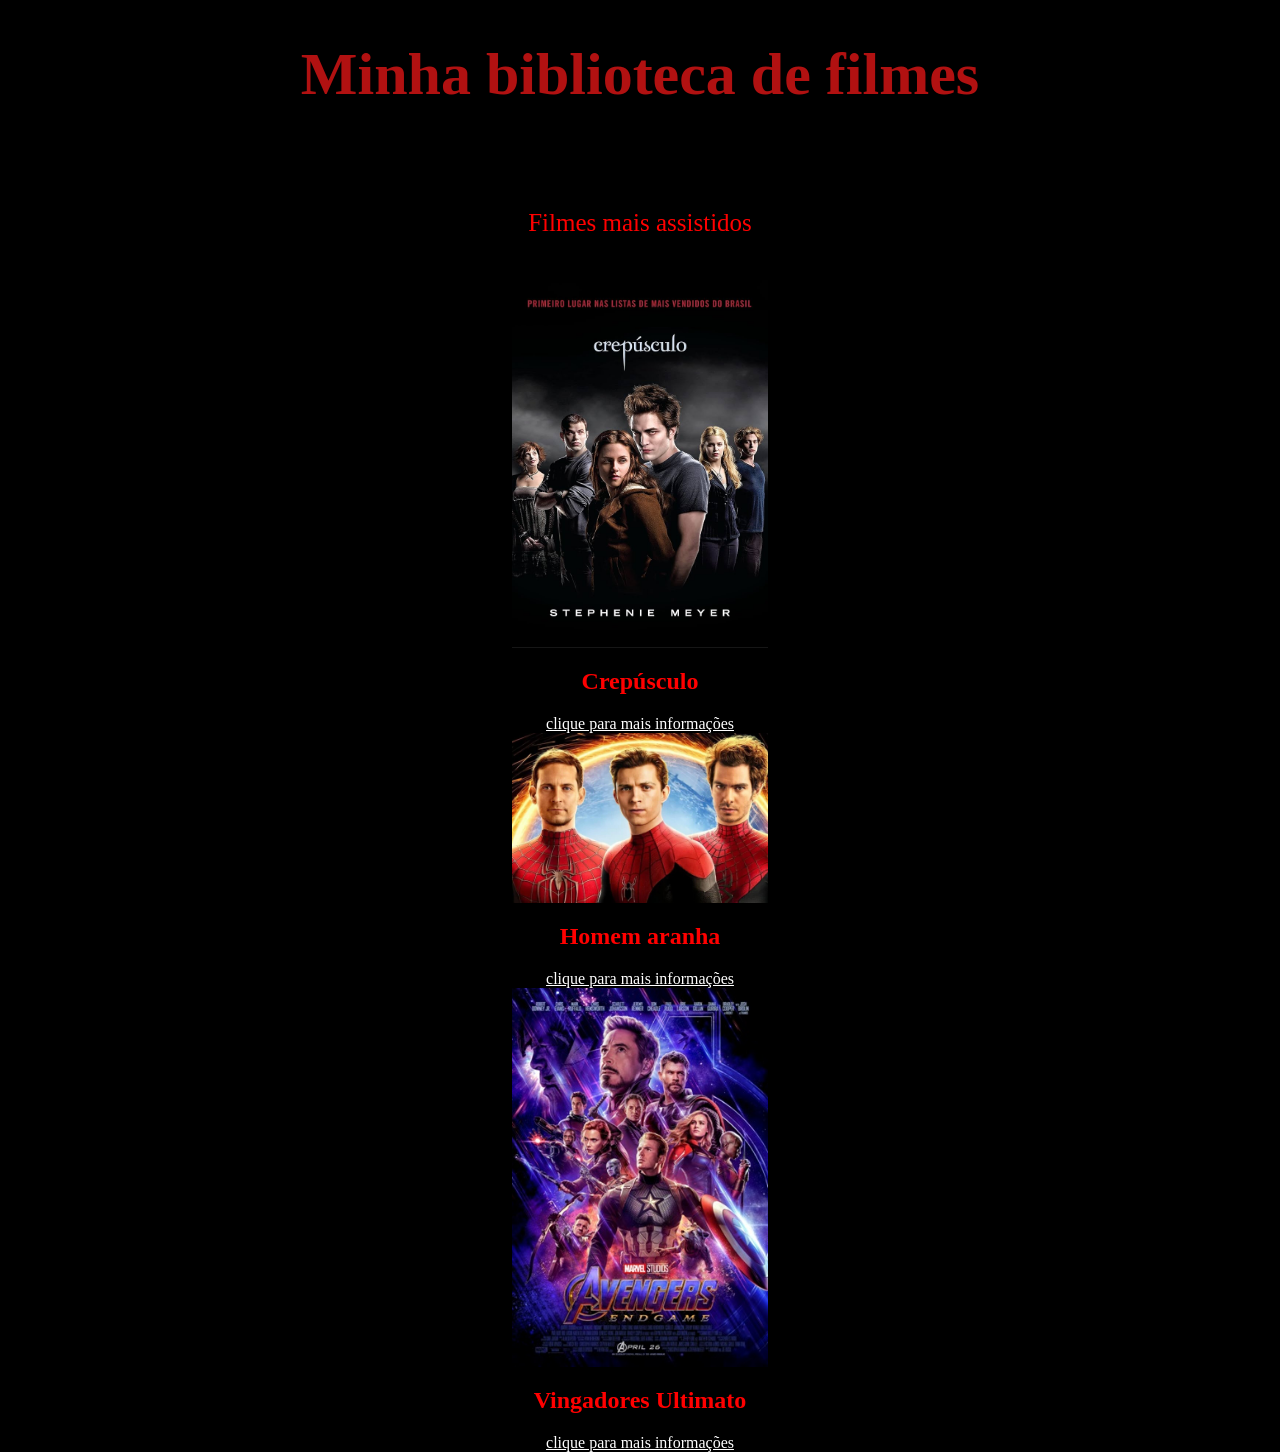
==== index.html @ 0b9eb4a2 "Update and rename modelo_duarteflix.html to index.html" ====
<!DOCTYPE html>
<html>
<head>
    <title>Duarteflix</title> 
    <link rel="stylesheet" href="duarteflix.css">
</head>
<body>

<header>
    <h1>Minha biblioteca de filmes </h1>
</header>

<p>Filmes mais assistidos</p>

<section class="Filmes">]
    <div class="filme">
        <img src="crepusculo.jpg" alt="Crepusculo" width="250">
        <h2>Crepúsculo</h2>
        <a href="Crepusculo.html">clique para mais informações</a>
    </div>
    
    <div class="filme">
        <img src="homem aranha.jpeg" alt="Homem aranha: Sem Volta Para Casa" width="250">
        <h2>Homem aranha</h2>
        <a href="homem_aranha.html">clique para mais informações</a>

    <div class="filme">
        <img src="Avengers.jpg" alt="Vingadores Ultimato " width="250">
        <h2>Vingadores Ultimato</h2>
        <a href="vingadores.html">clique para mais informações</a>

        
</section>
</body>
</html>
---- duarteflix.css ----
body {
    background-color: black;
    margin: 0%;
    padding: auto;
    min-height: 100vh;
}

img{
   display: block;
    margin-left: auto;
    margin-right: auto;
    width: 20%;
}

h1{
    color: rgb(177, 17, 17);
    text-align: center;
    font-size: 60px;
}


h2{
    color: red;
    text-align: center;

}

a{
    color: white;
    display: block;
  width: fit-content; 
  margin: 0 auto

}

p {
    color: red;
    font-size: 25px;
    margin-top: 100px;
    text-align: center;

}
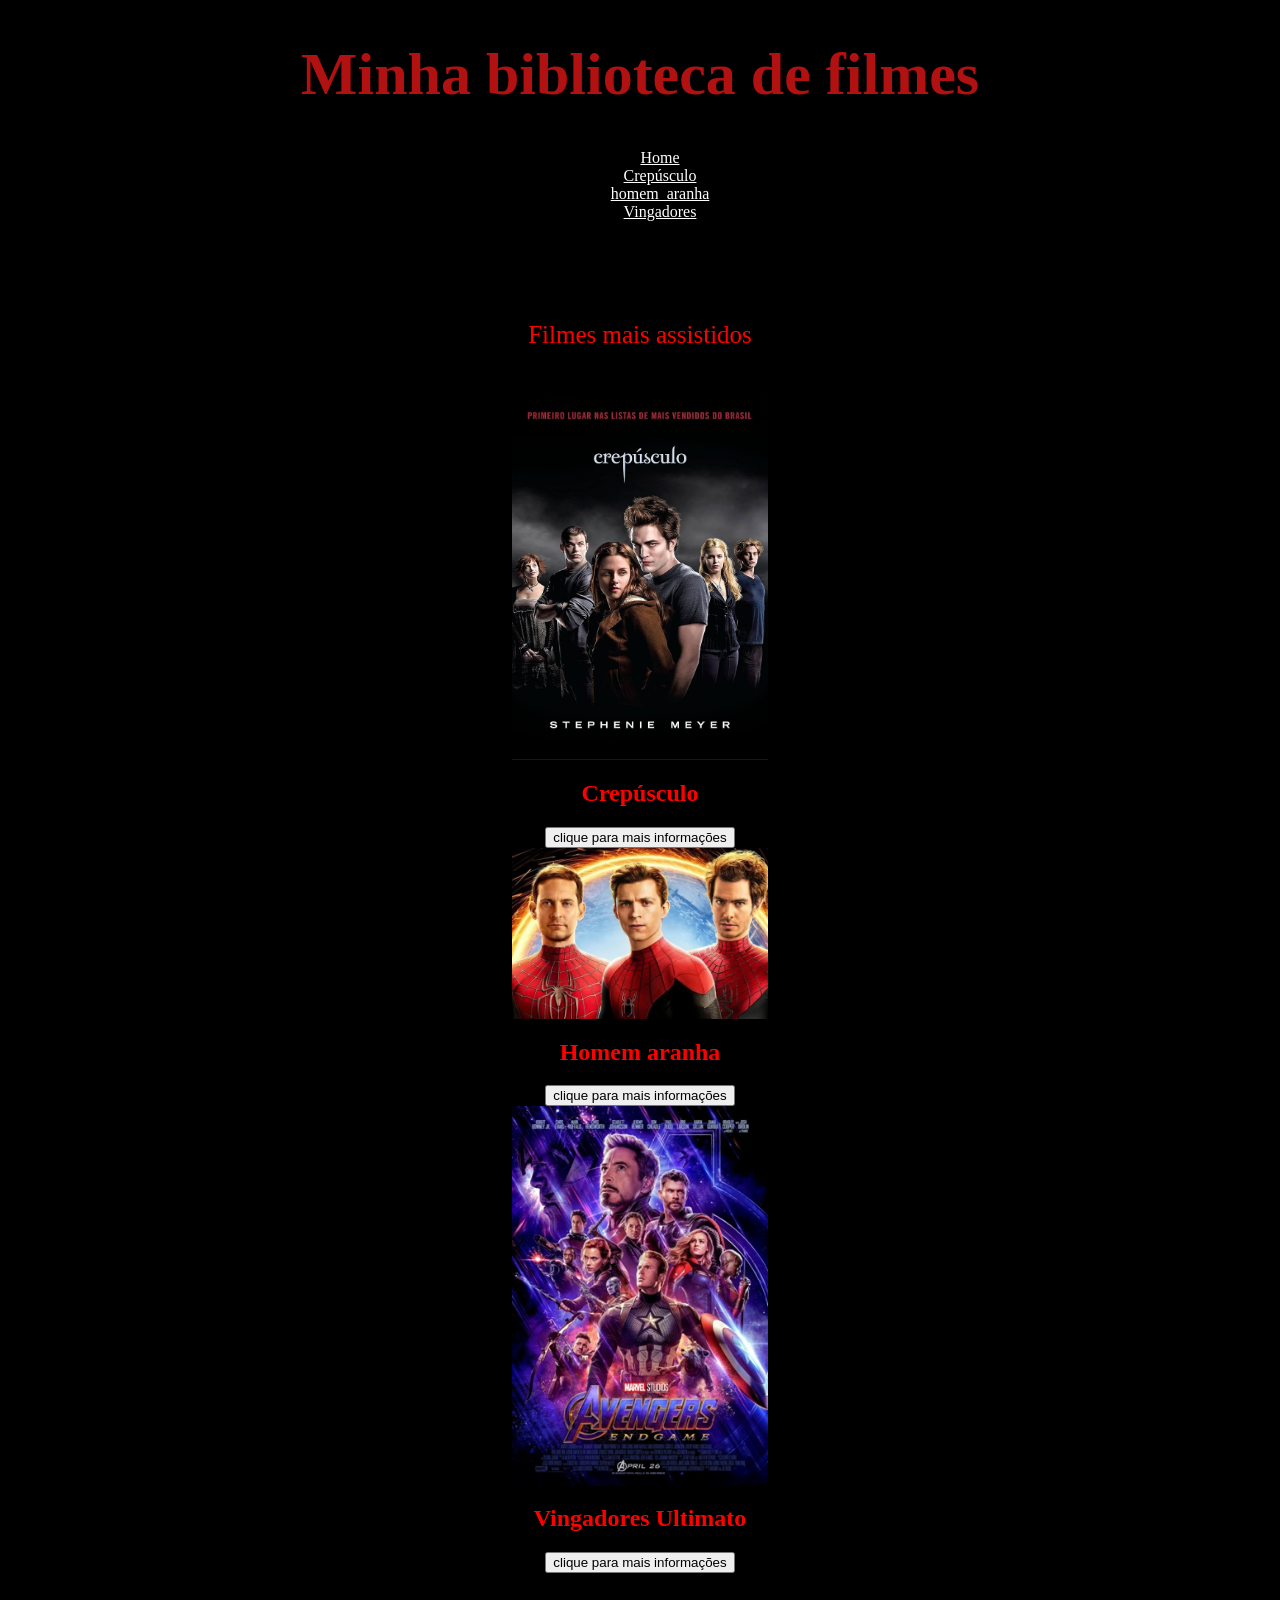
==== commit 05a0917e: "Update index.html" ====
--- a/index.html
+++ b/index.html
@@ -10,24 +10,58 @@
     <h1>Minha biblioteca de filmes </h1>
 </header>
 
+
+<ul>
+  <li><a href="index.html">Home</a></li>
+  <li><a href="Crepusculo.html">Crepúsculo</a></li>
+  <li><a href="homem_aranha.html">homem_aranha</a></li>
+  <li><a href="vingadores.html">Vingadores</a></li>
+</ul>
+
+
 <p>Filmes mais assistidos</p>
 
 <section class="Filmes">]
     <div class="filme">
         <img src="crepusculo.jpg" alt="Crepusculo" width="250">
         <h2>Crepúsculo</h2>
-        <a href="Crepusculo.html">clique para mais informações</a>
+        <a href="Crepusculo.html">
+            <button>clique para mais informações</button>
+        </a>
     </div>
     
     <div class="filme">
         <img src="homem aranha.jpeg" alt="Homem aranha: Sem Volta Para Casa" width="250">
         <h2>Homem aranha</h2>
-        <a href="homem_aranha.html">clique para mais informações</a>
+        <a href="homem_aranha.html">
+            <button>clique para mais informações</button>
+        </a>
 
     <div class="filme">
         <img src="Avengers.jpg" alt="Vingadores Ultimato " width="250">
         <h2>Vingadores Ultimato</h2>
-        <a href="vingadores.html">clique para mais informações</a>
+        <a href="vingadores.html">
+             <button>clique para mais informações</button>
+        </a>
+
+<table >
+  <tr>
+    <th>Coringa</th>
+  </tr>
+  <tr>
+    <th>karate kid 2</th>
+  </tr>
+  <tr>
+    <th>Velozes e furiosos</th>
+  </tr>
+ 
+   
+   
+  
+</table>
+
+
+
 
         
 </section>
